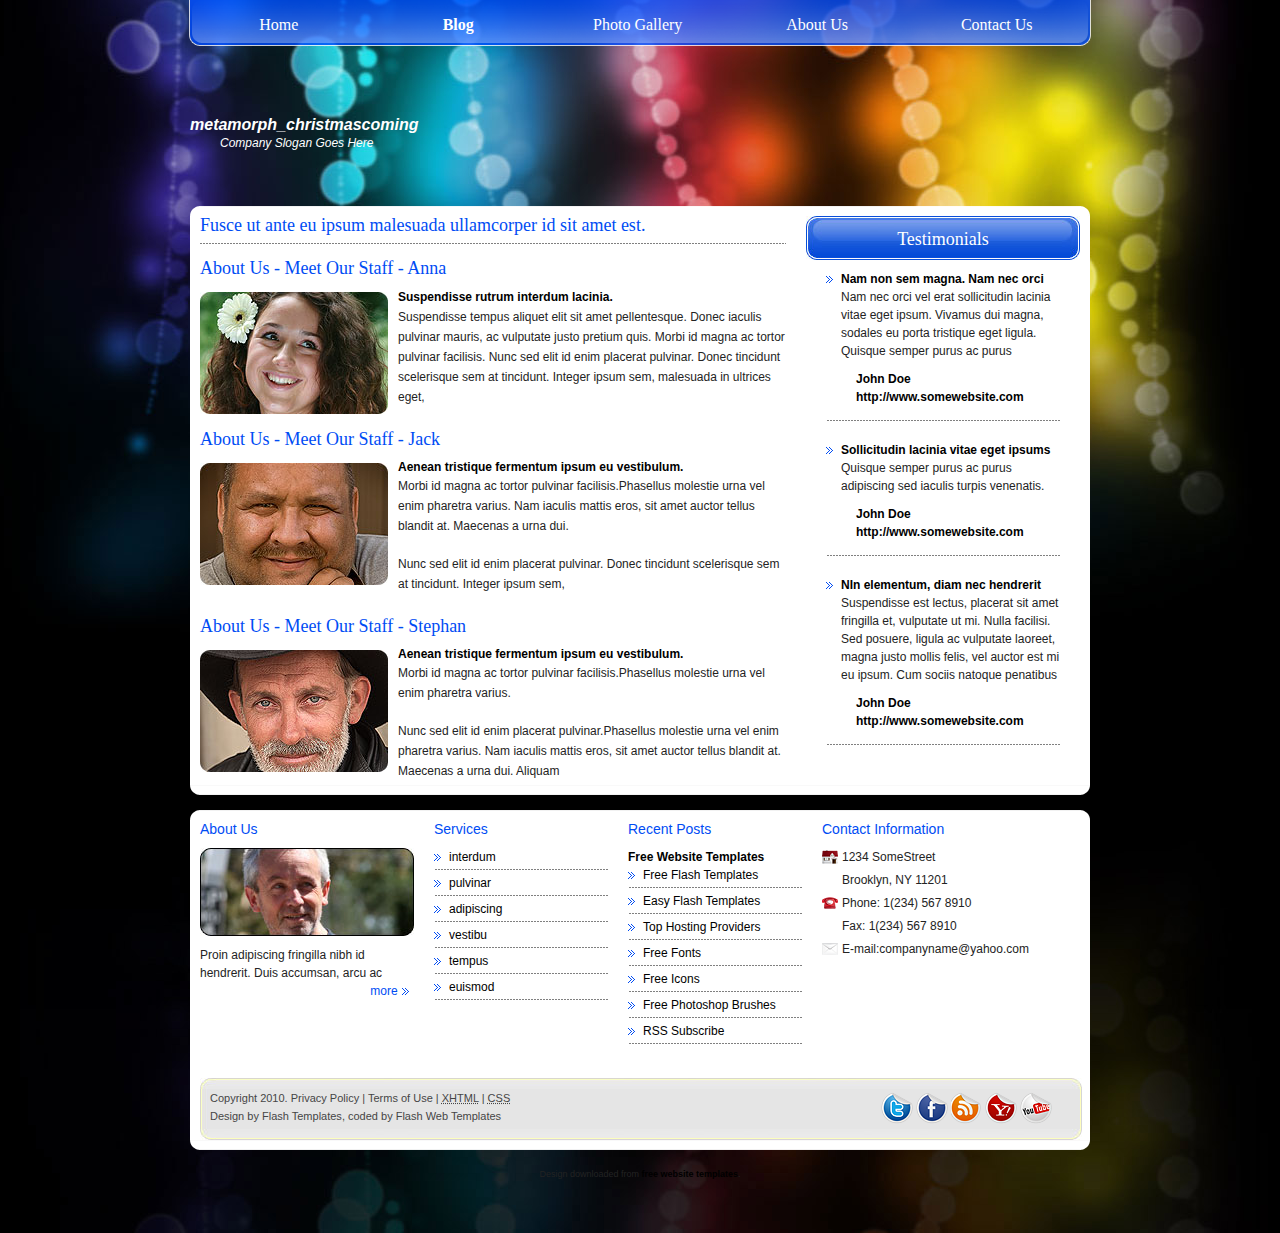
==== aboutus.html @ abbfc540 "Mi primer commit plantilla2" ====
<!DOCTYPE html PUBLIC "-//W3C//DTD XHTML 1.0 Transitional//EN" "http://www.w3.org/TR/xhtml1/DTD/xhtml1-transitional.dtd">
<html xmlns="http://www.w3.org/1999/xhtml">
    <head>
        <meta http-equiv="content-type" content="text/html; charset=utf-8" />
        <title>Metamorphosis Design Free Css Templates</title>
        <meta name="keywords" content="" />
        <meta name="description" content="" />
        <link href="styles.css" rel="stylesheet" type="text/css" media="screen" />
    </head>
    <body>
        <div id="bg_top">
            <div id="menu">
                <ul>
                    <li><a href="index.html">Home</a></li>
                    <li><a href="blog.html" class="active">Blog</a></li>
                    <li><a href="gallery.html">Photo Gallery</a></li>
                    <li><a href="aboutus.html">About Us</a></li>
                    <li><a href="contact.html">Contact Us</a></li>
                </ul>
                <div style="clear: both"></div>
            </div>
            <div id="wrap">
                <div id="logo">
                    <h1><a href="#">metamorph_christmascoming</a></h1>
                    <a href="#"><small>Company Slogan Goes Here</small></a>
                </div>
                <div class="con_top"></div>
                <div class="prev_box">
                    <div class="contact_content_left">

                        <h5>Fusce ut ante eu ipsum malesuada ullamcorper id sit amet est. </h5>
                        <h6>About Us - Meet Our Staff - Anna</h6>

                        <img src="images/pic1.jpg" alt="" title="" style="float: left; padding-right: 10px; padding-top: 5px;"/>
                        <p><a href="#">Suspendisse rutrum interdum lacinia.</a></p>
                        <p>Suspendisse tempus aliquet elit sit amet pellentesque. Donec iaculis pulvinar mauris, ac vulputate justo pretium quis. Morbi id magna ac tortor pulvinar facilisis. Nunc sed elit id enim placerat pulvinar. Donec tincidunt scelerisque sem at tincidunt. Integer ipsum sem, malesuada in ultrices eget, </p>
                        <br />
                        <h6>About Us - Meet Our Staff - Jack</h6>

                        <img src="images/pic2.jpg" alt="" title="" style="float: left; padding-right: 10px; padding-top: 5px;"/>
                        <a href="#">Aenean tristique fermentum ipsum eu vestibulum.</a>
                        <p>Morbi id magna ac tortor pulvinar facilisis.Phasellus molestie urna vel enim pharetra varius. Nam iaculis mattis eros, sit amet auctor tellus blandit at. Maecenas a urna dui. </p>
                        <br />
                        <p>Nunc sed elit id enim placerat pulvinar. Donec tincidunt scelerisque sem at tincidunt. Integer ipsum sem, </p>
                        <br />
                        <h6>About Us - Meet Our Staff  - Stephan</h6>

                        <img src="images/pic3.jpg" alt="" title="" style="float: left; padding-right: 10px; padding-top: 5px;"/>
                        <a href="#">Aenean tristique fermentum ipsum eu vestibulum.</a>
                        <p>Morbi id magna ac tortor pulvinar facilisis.Phasellus molestie urna vel enim pharetra varius.</p>
                        <br />
                        <p>Nunc sed elit id enim placerat pulvinar.Phasellus molestie urna vel enim pharetra varius. Nam iaculis mattis eros, sit amet auctor tellus blandit at. Maecenas a urna dui. Aliquam</p>

                    </div>
                    <div class="contact_content_right">
                        <h6>Testimonials</h6>
                        <div class="pad_left_con">
                            <a href="#" class="ls_style">Nam non sem magna. Nam nec orci </a>
                            <p  style="padding-left: 15px;">Nam nec orci vel erat sollicitudin lacinia vitae eget ipsum. Vivamus dui magna, sodales eu porta tristique eget ligula. Quisque semper purus ac purus</p>
                            <div class="bot_bor">
                                <a href="#">John Doe <br />
                                    http://www.somewebsite.com</a>
                            </div>

                            <a href="#" class="ls_style">Sollicitudin lacinia vitae eget ipsums</a>
                            <p  style="padding-left: 15px;">Quisque semper purus ac purus adipiscing sed iaculis turpis venenatis. </p>
                            <div class="bot_bor">
                                <a href="#">John Doe <br />
                                    http://www.somewebsite.com</a>
                            </div>

                            <a href="#" class="ls_style">NIn elementum, diam nec hendrerit </a>
                            <p  style="padding-left: 15px;">Suspendisse est lectus, placerat sit amet fringilla et, vulputate ut mi. Nulla facilisi. Sed posuere, ligula ac vulputate laoreet, magna justo mollis felis, vel auctor est mi eu ipsum. Cum sociis natoque penatibus</p>
                            <div class="bot_bor">
                                <a href="#">John Doe <br />
                                    http://www.somewebsite.com</a>
                            </div>
                        </div>
                    </div>


                    <div style="clear: both"></div>
                </div>
                <div class="con_bot"></div>
                <div class="clear_con"></div>
                <div class="con_top"></div>
                <div id="footer_box">
                    <div class="foot_column4">
                        <div class="foot_col1">
                            <h3>About Us</h3>
                            <a href="#"><img src="images/img4.jpg" alt="" title="" style="padding-bottom: 10px;"/></a>
                            <p>Proin adipiscing fringilla nibh id hendrerit. Duis accumsan, arcu ac</p>
                            <div class="footer_more"><a href="#">more</a></div>
                        </div>
                        <div class="foot_col2">
                            <h3>Services</h3>
                            <ul class="ls">
                                <li><a href="#">interdum</a></li>
                                <li><a href="#">pulvinar</a></li>
                                <li><a href="#">adipiscing</a></li>
                                <li><a href="#">vestibu</a></li>
                                <li><a href="#">tempus</a></li>
                                <li><a href="#">euismod </a></li>

                            </ul>
                        </div>
                        <div class="foot_col3">
                            <h3>Recent Posts</h3>
                            <ul class="ls">
                                    <a href="#">Free Website Templates</a></li>
                                    <li><a href="#">Free Flash Templates</a></li>
                                    <li><a href="#">Easy Flash Templates</a></li>
                                    <li><a href="#">Top Hosting Providers</a></li>
                                    <li><a href="#">Free Fonts</a></li>
				    <li><a href="#">Free Icons</a></li>
				    <li><a href="#">Free Photoshop Brushes</a></li>
				    <li><a href="#">RSS Subscribe</a></li>
                            </ul>
                        </div>
                        <div class="foot_col4">
                            <h3>Contact Information</h3>
                            <div class="pad_left" style="background: url(images/home.png) no-repeat left center">
                                1234 SomeStreet
                            </div>
                            <div class="pad_left">
                                Brooklyn, NY 11201
                            </div>
                            <div class="pad_left" style="background: url(images/phone.png) no-repeat left center">
                                Phone:  1(234) 567 8910
                            </div>
                            <div class="pad_left">
                                Fax: 1(234) 567 8910
                            </div>
                            <div class="pad_left" style="background: url(images/contact.png) no-repeat left center">
                                E-mail:companyname@yahoo.com
                            </div>
                        </div>
                        <div style="clear: both"></div>
                    </div>
                    <div id="footer">
                        <div class="more_top"></div>
                        <div class="footer_bg">
                            <div id="footer_text" style="float: left;">
                                <p>Copyright  2010. <a href="#">Privacy Policy</a> | <a href="#">Terms of Use</a> | <a href="http://validator.w3.org/check/referer" title="This page validates as XHTML 1.0 Transitional"><abbr title="eXtensible HyperText Markup Language">XHTML</abbr></a> | <a href="http://jigsaw.w3.org/css-validator/check/referer" title="This page validates as CSS"><abbr title="Cascading Style Sheets">CSS</abbr></a></p>
                    <!-- Please DO NOT remove the following notice --><p>Design by <a href="http://www.metamorphozis.com/" title="Flash Templates">Flash Templates</a>, coded by <a href="http://www.flashtemplatesdesign.com/" title="Flash Web Templates">Flash Web Templates</a></p><!-- end of copyright notice-->
                            </div>
                            <div class="footer_img">
                                <a href="#"><img src="images/link1.png" alt="" title=""/></a>
                                <a href="#"><img src="images/link2.png" alt="" title=""/></a>
                                <a href="#"><img src="images/link3.png" alt="" title=""/></a>
                                <a href="#"><img src="images/link4.png" alt="" title=""/></a>
                                <a href="#"><img src="images/link5.png" alt="" title=""/></a>
                            </div>
                            <div style="clear: both"></div>
                        </div>
                        <div class="more_bot"></div>
                    </div>
                </div>
                <div class="con_bot"></div>
                <div class="clear_con"></div>
            </div>
        </div>
    <div style="text-align: center; font-size: 0.75em;">Design downloaded from <a href="http://www.freewebtemplates.com/">free website templates</a>.</div></body>
</html>
---- styles.css ----
/*
Design by Metamorphosis Design
http://www.metamorphozis.com
Released for free under a Creative Commons Attribution 2.5 License
*/

*{
    margin: 0px;
    padding: 0px;
}

img{
    padding: 0px;
    border: none;
}

a{
    color: #000000;
    font-weight: bold;
    text-decoration: none;
}

a:hover {
    text-decoration: none;
    color: #a7001c;
}

body {	
    font-family: Arial, Helvetica, sans-serif;
    font-size: 12px;
    line-height: 18px;
    color: #232323;
    background: #000000 url(images/bg_bot.jpg) no-repeat bottom center;
    padding-bottom: 50px;
}

#bg_top{
    background: url(images/bg.jpg) no-repeat top center;
}

#wrap{
    width: 900px;
    margin: 0 auto;
}

/*Menu*/

#menu{
    width: 902px;
    background: url(images/menu_bg.png) no-repeat top;
    margin: 0 auto;

}

#menu ul {
    padding-left: 0px;
    list-style: none;
}

#menu li {
    display: inline;
}

#menu ul li a{
    font-family: Georgia,'Times New Roman',times,serif;
    font-size: 16px;
    color: #ffffff;
    text-align: center;
    font-weight: normal;
    text-decoration: none;
    display: block;
    float: left;
    width: 19.9%;
    height: 30px;
    padding-top: 16px;

}

#menu ul li a:hover, #menu ul li .active{
    font-weight: bold;
}

/*logo*/

#logo{
    padding-top: 70px;
    height: 90px;
}

#logo a{
    text-decoration: none;
    color: #ffffff;
}

#logo h1{
    font-family: Arial, Helvetica, sans-serif;
    font-size: 16px;
    font-style: italic;
    color: #ffffff;
    font-weight: normal;
}

#logo small{
    font-family: Arial, Helvetica, sans-serif;
    font-size: 12px;
    font-style: italic;
    color: #ffffff;
    font-weight: normal;
    padding-left: 30px;
}

/*content*/
.clear_con{
    height: 15px;
    clear: both;
}

.con_top{
    background: url(images/con_top.png) no-repeat top left;
    height: 10px;
}

.con_bot{
    background: url(images/con_bot.png) no-repeat top left;
    height: 10px;
}

/*prev box*/

.prev_box{
    background: #ffffff;
    padding-left: 10px;
    min-height: 380px;
}

.prev_box_header{
    background: #ffffff;
    padding-left: 10px;
}


#page1{
    background: url(images/page1.jpg) no-repeat left top;
    width: 880px;
    height: 321px;
}


.but_left, .but_right{
    padding-top: 150px;
    padding-left: 10px;
    padding-right: 10px;
}
.but_left{
    float: left;
}

.but_right{
    float: right;
}

.prev_text{
    padding-top: 105px;
    padding-left: 20px;
    clear: both;
}

h2{
    font-family: Georgia,'Times New Roman',times,serif;
    font-size: 14px;
    color: #003495;
    font-weight: normal;
}

h3{
    color: #004cf4;
    font-family: Arial, Helvetica, sans-serif;
    font-size: 14px;
    font-weight: normal;
    padding-bottom: 10px;
}

.read a{
    background: url(images/read_more.png) no-repeat center;
    width: 78px;
    height: 21px;
    display: block;
    text-align: center;
    color: #ffffff;
    font-weight: normal;
    float: right;
    margin-right: 5px;
    margin-top: 10px;
}

.more a{
    background: url(images/more.png) no-repeat center;
    width: 155px;
    height: 31px;
    display: block;
    text-align: center;
    color: #ffffff;
    font-weight: normal;
    font-size: 18px;
    text-transform: uppercase;
    padding-top: 12px;
    float: right;
    margin-right: 5px;
    margin-top: 10px;
    font-family: Georgia,'Times New Roman',times,serif;
}

/*footer*/

#footer_box{
    background: #ffffff;
    padding-left: 10px;
}

.footer_bg{
    background: url(images/more_bg.jpg) repeat-y center;
    width: 842px;
    padding-right: 30px;
    padding-left: 10px;
}

.foot_col1, .foot_col2, .foot_col3, .foot_col4{
    float: left;
}

.foot_col1{
    width: 214px;
}

.foot_col2, .foot_col3{
    width: 174px;
    padding-left: 20px;
}

.foot_col4{
    width: 234px;
    padding-left: 20px;
}

#footer a, #footer p{
    font-family: Arial,Helvetica,sans-serif;
    font-size: 11px;
    color: #454545;
    font-weight: normal;
}

.footer_text{
    float: left;
}

.footer_img{
    float: right;
    padding-top: 3px;
}

.footer_more a{
    background: url(images/ls1.png) no-repeat center right;
    width: 50px;  
    display: block;
    text-align: center;
    color: #004cf4;
    font-weight: normal;
    float: right;
    margin-right: 5px;
}

.ls{
    list-style: none;
    padding-left: 0px;
}

.ls li{
    margin-bottom: 4px;

    background: url(images/bot_bor.png) repeat-x bottom;
}

.ls li a{
    background: url(images/ls1.png) no-repeat 0px 6px;
    display: block;
    padding-left: 15px;
    padding-bottom: 4px;
    color: #000000;
    font-weight: normal;
}

.ls li a:hover{
    color: #a7001c;
}

.ls_style{
    background: url(images/ls1.png) no-repeat 0px 6px;
    display: block;
    padding-left: 15px;
    color: #000000;
}

.bot_bor{
    background: url(images/bot_bor.png) repeat-x bottom;
    padding-top: 10px;
    padding-left: 30px;
    padding-bottom: 15px;
    margin-bottom: 20px;
}

.pad_left{
    padding-left: 20px;
    margin-bottom: 5px;
}

/*index*/

.col1 p, .col2 p, .col3 p{
    line-height: 20px;
    font-style: italic;
    padding-top: 10px;
}

.col1, .col2, .col3{
    width: 290px;
    float: left;
}

.col1, .col2{
    padding-right: 7px;
}

.more_top{
    background: url(images/more_top.jpg) no-repeat bottom;
    width: 882px;
    height: 11px;
    padding-top: 30px;
}

.more_bg{
    background: url(images/more_bg.jpg) repeat-y center;
    width: 852px;
    padding-right: 30px;
}

.more_bg p{
    font-family: Georgia,'Times New Roman',times,serif;
    font-size: 18px;
    color: #454545;
    line-height: 36px;
    padding-left: 10px;
    padding-right: 10px;
}

.more_bot{
    background: url(images/more_bot.jpg) no-repeat bottom;
    width: 882px;
    height: 11px;
}

/*gallery*/

.row {
    padding-left: 1px;
    height: 270px;
}

.box_img2 {
    width: 273px;
    padding: 3px 0px 0px 3px;
    float:left;
}

.box_razd {
    width: 24px;
    height: 50px;
    float: left;
}

.box_img2 h4 {
    font-family: Georgia,'Times New Roman',times,serif;
    font-size:18px;
    font-weight: normal;
    color: #004cf4;
    text-align: left;
    padding-bottom: 20px;
    padding-left: 60px;
}

.pirobox_gal1
{
    width: 298px;
    height: 123px;
    display: block;
}

.pirobox_gal1:hover
{
    width: 298px;
    height: 123px;
    display: block;
    background:url(images/rol_over_galery.png) left top no-repeat;
}

.bold{
    font-weight: bold;
    padding-top: 10px;
}


/*contact*/

.contact_content_bg{
    background: url(images/con_bg.png) repeat-y center;
    padding-left: 20px;
}

.contact_content_left{
    padding-right: 20px;
    float: left;
    width: 586px;
}

.contact_content_left p{
    line-height: 20px;
}

.contact_content_right{
    float: left;
    width: 274px;
}

#contact_form fieldset {
    border: none;
}

#contact_form input {
    margin-bottom: 5px;
}

#contact-submit{
    width: 78px;
    height: 23px;
    color: #000000;
    background: url(images/read_more.png);
    background-repeat:no-repeat;
    background-position:left bottom;
    border: none;
    font-family: Arial, Helvetica, sans-serif;
    font-size: 12px;
    font-weight: normal;
}

#contact-clear{
    width: 78px;
    height: 23px;
    color: #000000;
    background: url(images/read_more.png);
    background-repeat:no-repeat;
    background-position:left bottom;
    border: none;
    font-family: Arial, Helvetica, sans-serif;
    font-size: 12px;
    font-weight: normal;
}

#con_name, #con_email, #con_website {
    width: 566px;
    height: 26px;
    padding-top: 0px;
    padding-left: 10px;
    padding-right: 10px;
    border: none;
    background: url(images/input_bg.jpg);
    background-repeat:no-repeat;
    background-position:left top;
    color: #000000;
    padding-bottom: 5px;
}

#con_mess {
    width: 566px;
    height: 125px;
    padding-top: 4px;
    padding-left: 10px;
    padding-right: 10px;
    padding-bottom: 15px;
    border: none;
    background: url(images/mess_text.jpg);
    background-repeat:no-repeat;
    background-position:left top;
    color: #000000;
    margin-bottom: 10px;
}

h5 {
    font-family: Georgia,'Times New Roman',times,serif;
    font-size:18px;
    font-weight: normal;
    color: #004cf4;
    text-align: left;
    padding-top: 20px;
    padding-bottom: 10px;
}

.contact_content_left h6 {
    font-family: Georgia,'Times New Roman',times,serif;
    font-size:18px;
    font-weight: normal;
    color: #004cf4;
    text-align: left;
    padding-top: 5px;
    padding-bottom: 10px;
}

.contact_content_left h5{
    background: url(images/bot_bor.png) repeat-x bottom;
    padding-top: 0px;
    margin-bottom: 10px;
}

.contact_content_right h6{
    font-family: Georgia,'Times New Roman',times,serif;
    font-size: 18px;
    font-weight: normal;
    color: #ffffff;
    background: url(images/title.jpg) no-repeat top left;
    text-align: center;
    width: 274px;
    height: 40px;
    padding-top: 14px;
}

.pad_left_con{
    padding-left: 20px;
    padding-right: 20px;
    padding-bottom: 20px;
}

/*aboutus*/

.datebox{
    background: url(images/bot_bor.png) repeat-x bottom;
    padding-bottom: 10px;
    margin-bottom: 20px;
}

.datebox a{
    font-weight: normal;
}

.date, .user, .com{
    width: 33.3%;
    float: left;
}

.date a{
    background: url(images/date.jpg) no-repeat 0px 1px;
    padding-left: 20px;
    display: block;
    height: 17px;
    margin-left: 3px;
}

.user a{
    background: url(images/user.jpg) no-repeat 0px 3px;
    padding-left: 20px;
    display: block;
    height: 17px;
}

.com a{
    background: url(images/com.jpg) no-repeat 0px 3px;
    padding-left: 20px;
    display: block;
    height: 17px;
}

/* Header Scroll */

.nivoSlider { position:relative;}
.nivoSlider img { position:absolute; top:0px; left:0px;}
.nivoSlider a.nivo-imageLink { position:absolute; top:0px; left:0px; width:100%; height:100%; border:0; padding:0; margin:0; z-index:60; display:none;}
.nivo-slice { display:block; position:absolute; z-index:50; height:100%; }
.nivo-caption {	position:absolute; left:0px; bottom:0px;  color:#000; width:100%; z-index:89; padding-left: 10px; font-weight: bold}
.nivo-caption p { padding:10px 5px; margin:0; text-indent:-9999%;}
.nivo-directionNav a {position:absolute; width:45px; height: 60px; top:41%; z-index:99; cursor:pointer; text-indent:-9999%;}
.nivo-prevNav { background-position: left bottom; left:20px; background:url(images/but_left.png) no-repeat;}
.nivo-nextNav { background-position: left top; right: 0px; background:url(images/but_right.png) no-repeat;}
.nivo-controlNav { bottom:-20px; position:absolute; right:0;}
.nivo-controlNav a { float:left; width:14px; height:14px; display:block; position:relative; z-index:99;	cursor:pointer; text-indent:-9999%; background:url(images/scroll_small.png) no-repeat scroll right top;}
.nivo-controlNav a.active {	background-position:left top; margin-top:-1px;}
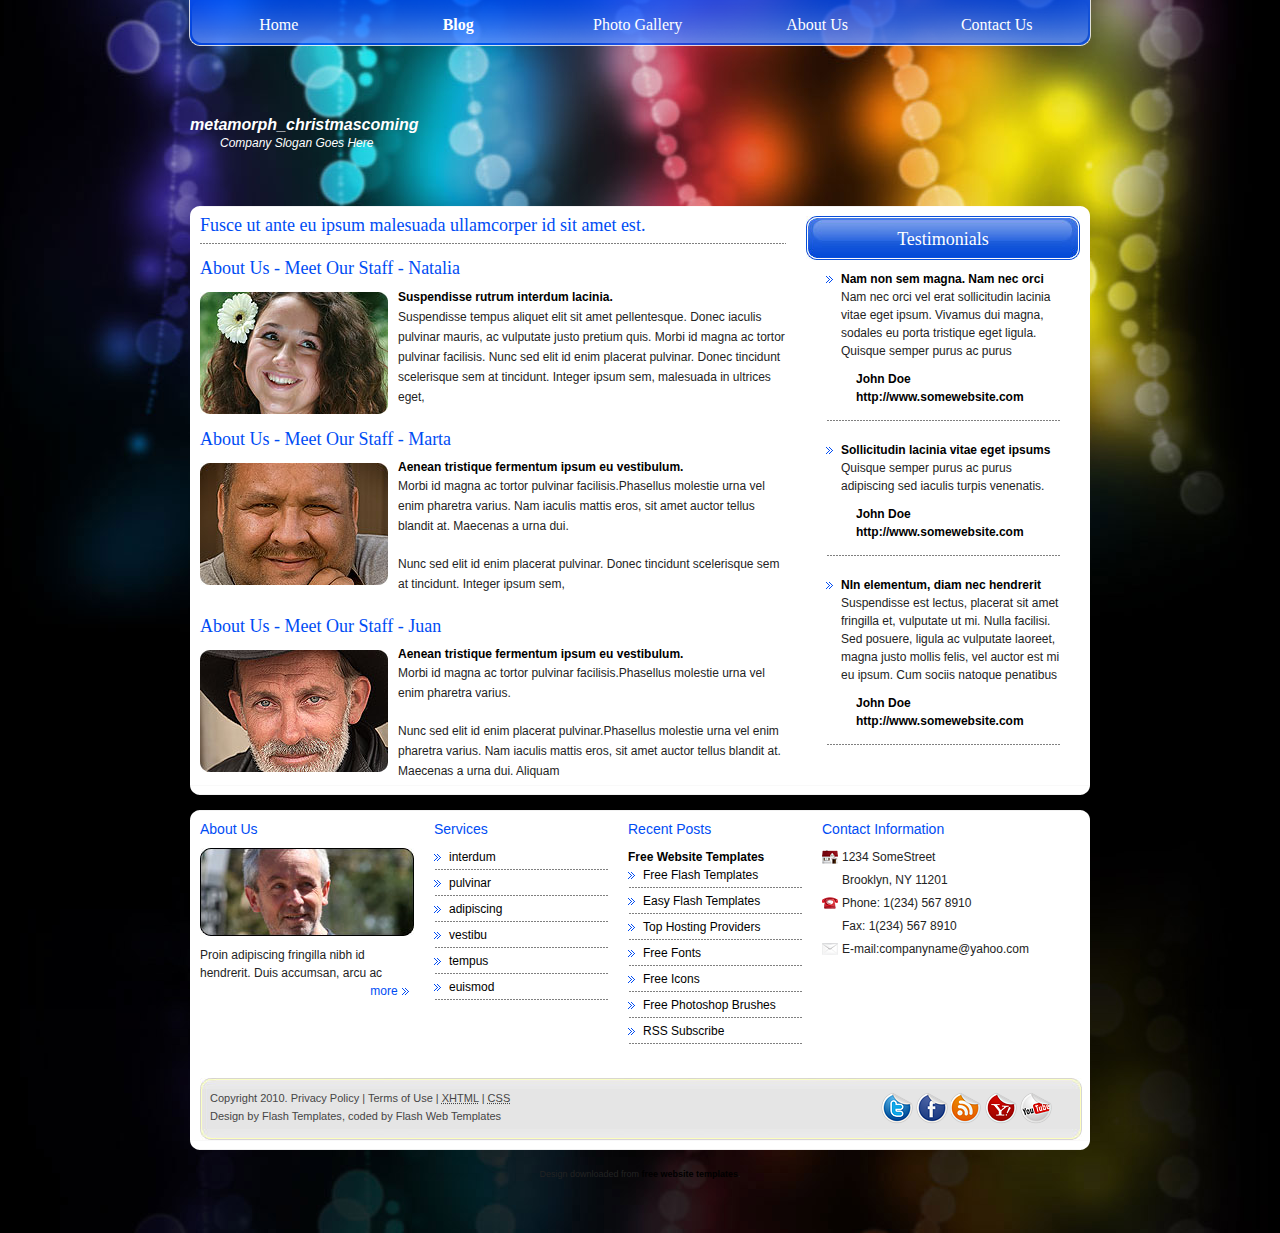
==== commit 6dc4eff7: "Cambios plantilla2 aboutus.html y contact.html" ====
--- a/aboutus.html
+++ b/aboutus.html
@@ -29,13 +29,13 @@
                     <div class="contact_content_left">
 
                         <h5>Fusce ut ante eu ipsum malesuada ullamcorper id sit amet est. </h5>
-                        <h6>About Us - Meet Our Staff - Anna</h6>
+                        <h6>About Us - Meet Our Staff - Natalia</h6>
 
                         <img src="images/pic1.jpg" alt="" title="" style="float: left; padding-right: 10px; padding-top: 5px;"/>
                         <p><a href="#">Suspendisse rutrum interdum lacinia.</a></p>
                         <p>Suspendisse tempus aliquet elit sit amet pellentesque. Donec iaculis pulvinar mauris, ac vulputate justo pretium quis. Morbi id magna ac tortor pulvinar facilisis. Nunc sed elit id enim placerat pulvinar. Donec tincidunt scelerisque sem at tincidunt. Integer ipsum sem, malesuada in ultrices eget, </p>
                         <br />
-                        <h6>About Us - Meet Our Staff - Jack</h6>
+                        <h6>About Us - Meet Our Staff - Marta</h6>
 
                         <img src="images/pic2.jpg" alt="" title="" style="float: left; padding-right: 10px; padding-top: 5px;"/>
                         <a href="#">Aenean tristique fermentum ipsum eu vestibulum.</a>
@@ -43,7 +43,7 @@
                         <br />
                         <p>Nunc sed elit id enim placerat pulvinar. Donec tincidunt scelerisque sem at tincidunt. Integer ipsum sem, </p>
                         <br />
-                        <h6>About Us - Meet Our Staff  - Stephan</h6>
+                        <h6>About Us - Meet Our Staff  - Juan</h6>
 
                         <img src="images/pic3.jpg" alt="" title="" style="float: left; padding-right: 10px; padding-top: 5px;"/>
                         <a href="#">Aenean tristique fermentum ipsum eu vestibulum.</a>
